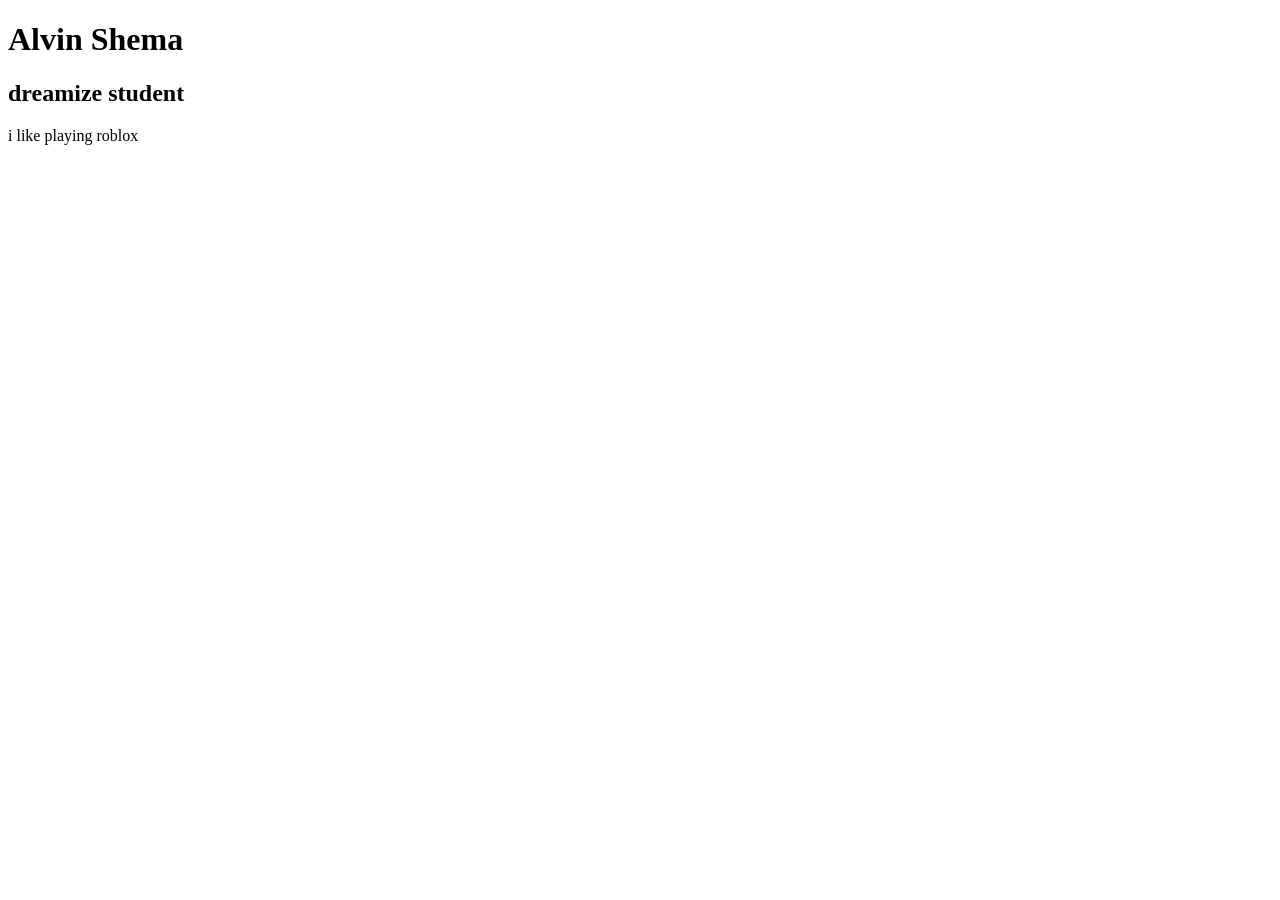
==== index.html @ 61b02232 "create index.html and sttyle.css" ====
<!DOCTYPE html>
<html lang="en">
<head>
    <meta charset="UTF-8">
    <meta name="viewport" content="width=device-width, initial-scale=1.0">
    <title>Alvin</title>
</head>
<body>
    <h1>Alvin Shema</h1>
    <h2>dreamize student</h2>
    <p>i like playing roblox
        
    </p>    
</body>
</html>
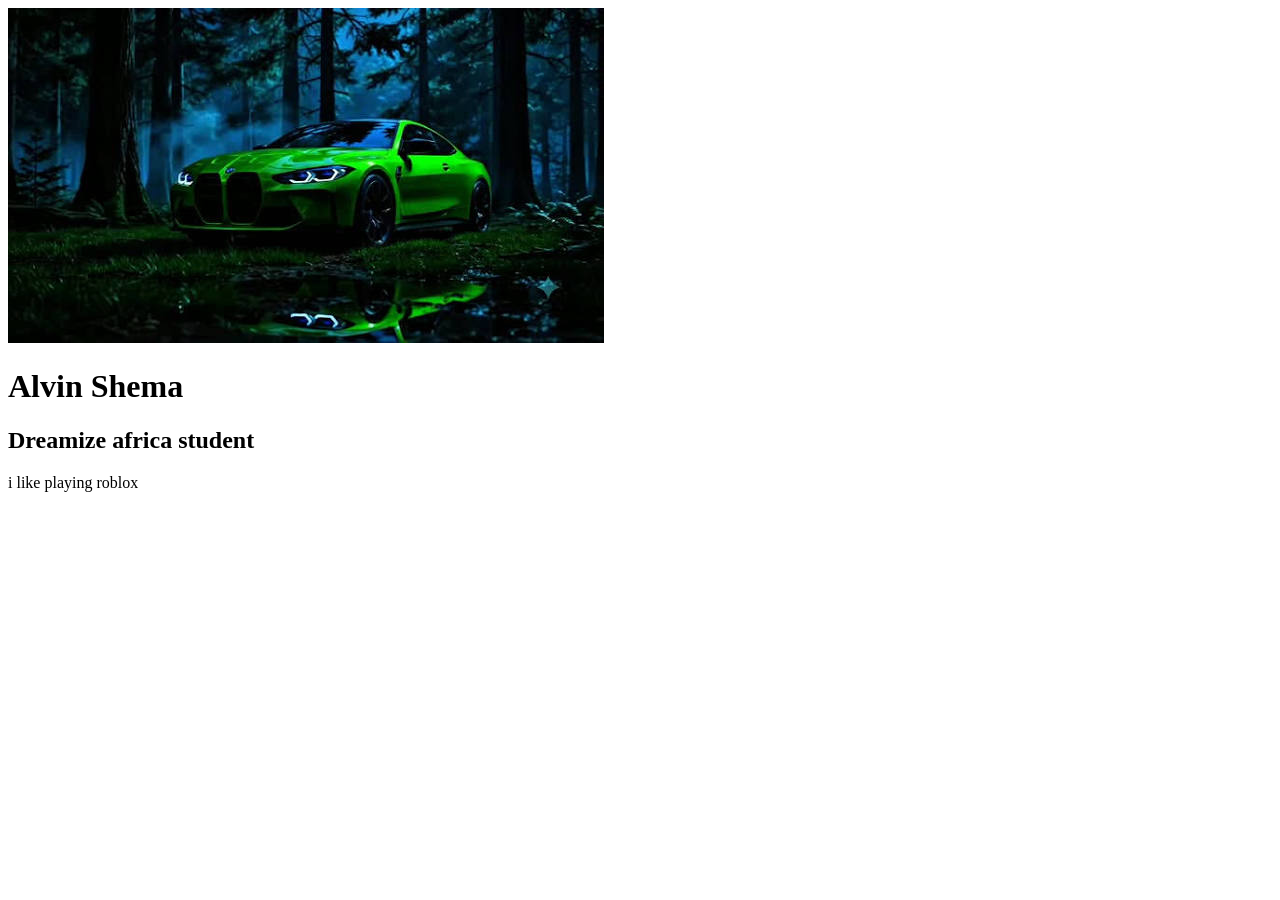
==== commit d7e2562c: "learninghtml tages" ====
--- a/index.html
+++ b/index.html
@@ -6,8 +6,9 @@
     <title>Alvin</title>
 </head>
 <body>
+    <img src="./BMW.jpg">
     <h1>Alvin Shema</h1>
-    <h2>dreamize student</h2>
+    <h2>Dreamize africa student</h2>
     <p>i like playing roblox
         
     </p>    
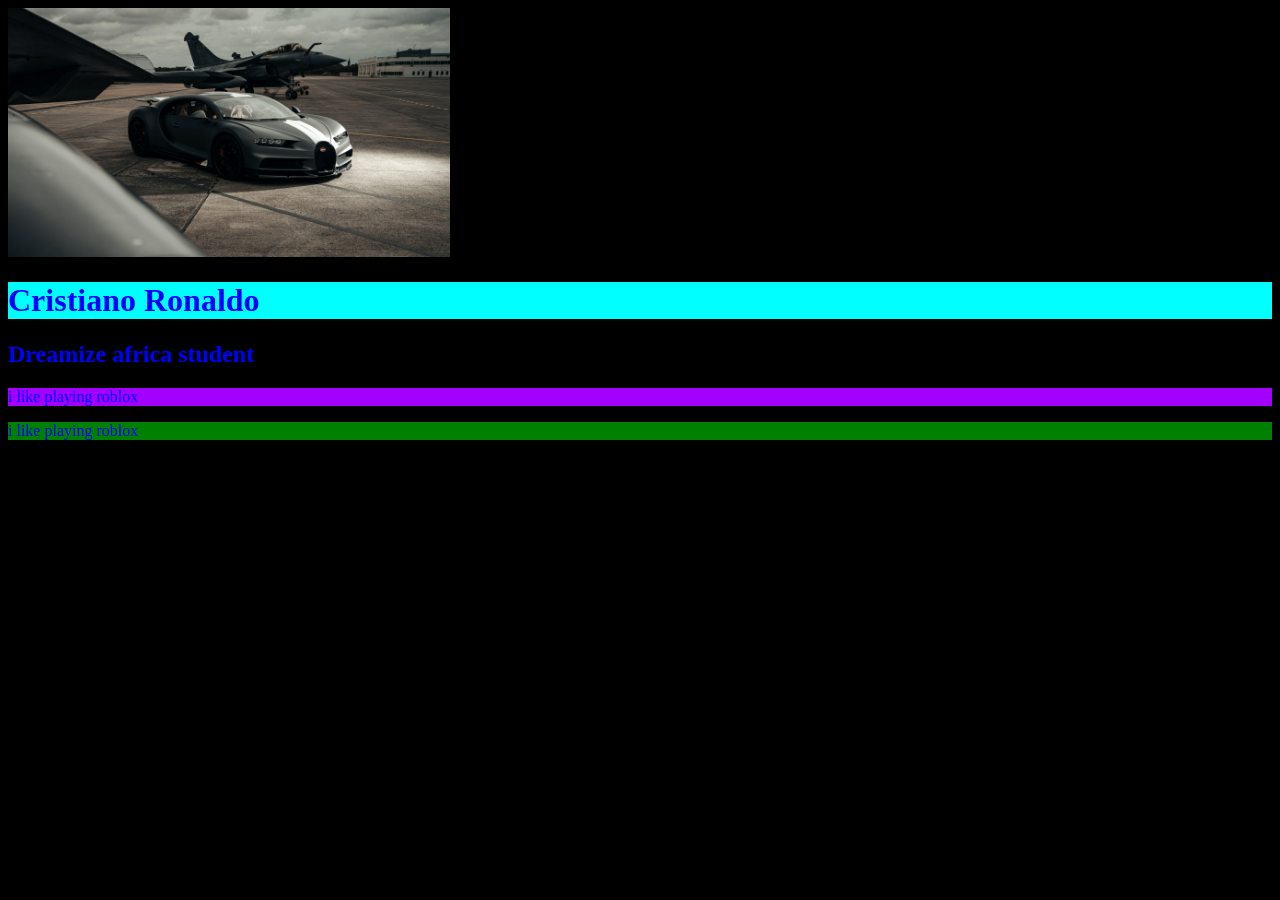
==== commit 17804029: "learning how change background" ====
--- a/index.html
+++ b/index.html
@@ -4,13 +4,15 @@
     <meta charset="UTF-8">
     <meta name="viewport" content="width=device-width, initial-scale=1.0">
     <title>Alvin</title>
+    <link rel="stylesheet" href="./style.css">
 </head>
 <body>
-    <img src="./BMW.jpg">
-    <h1>Alvin Shema</h1>
+    <img src="./bugatti.jpg">
+    <h1>Cristiano Ronaldo</h1>
     <h2>Dreamize africa student</h2>
-    <p>i like playing roblox
-        
-    </p>    
+    <p id="p-67">i like playing roblox
+    </p> 
+    <p id="p-69">i like playing roblox
+    </p> 
 </body>
 </html>
--- a/style.css
+++ b/style.css
@@ -0,0 +1,20 @@
+body{
+    background-color: black;
+    color: blue;
+}
+img{
+    width: 35%;
+
+}h1{
+    background-color: aqua;
+}
+p{
+    background-color: red;
+}
+#p-67{
+    background-color: rgb(162, 0, 255);
+}
+#p-69{
+    background-color: green;
+}
+
